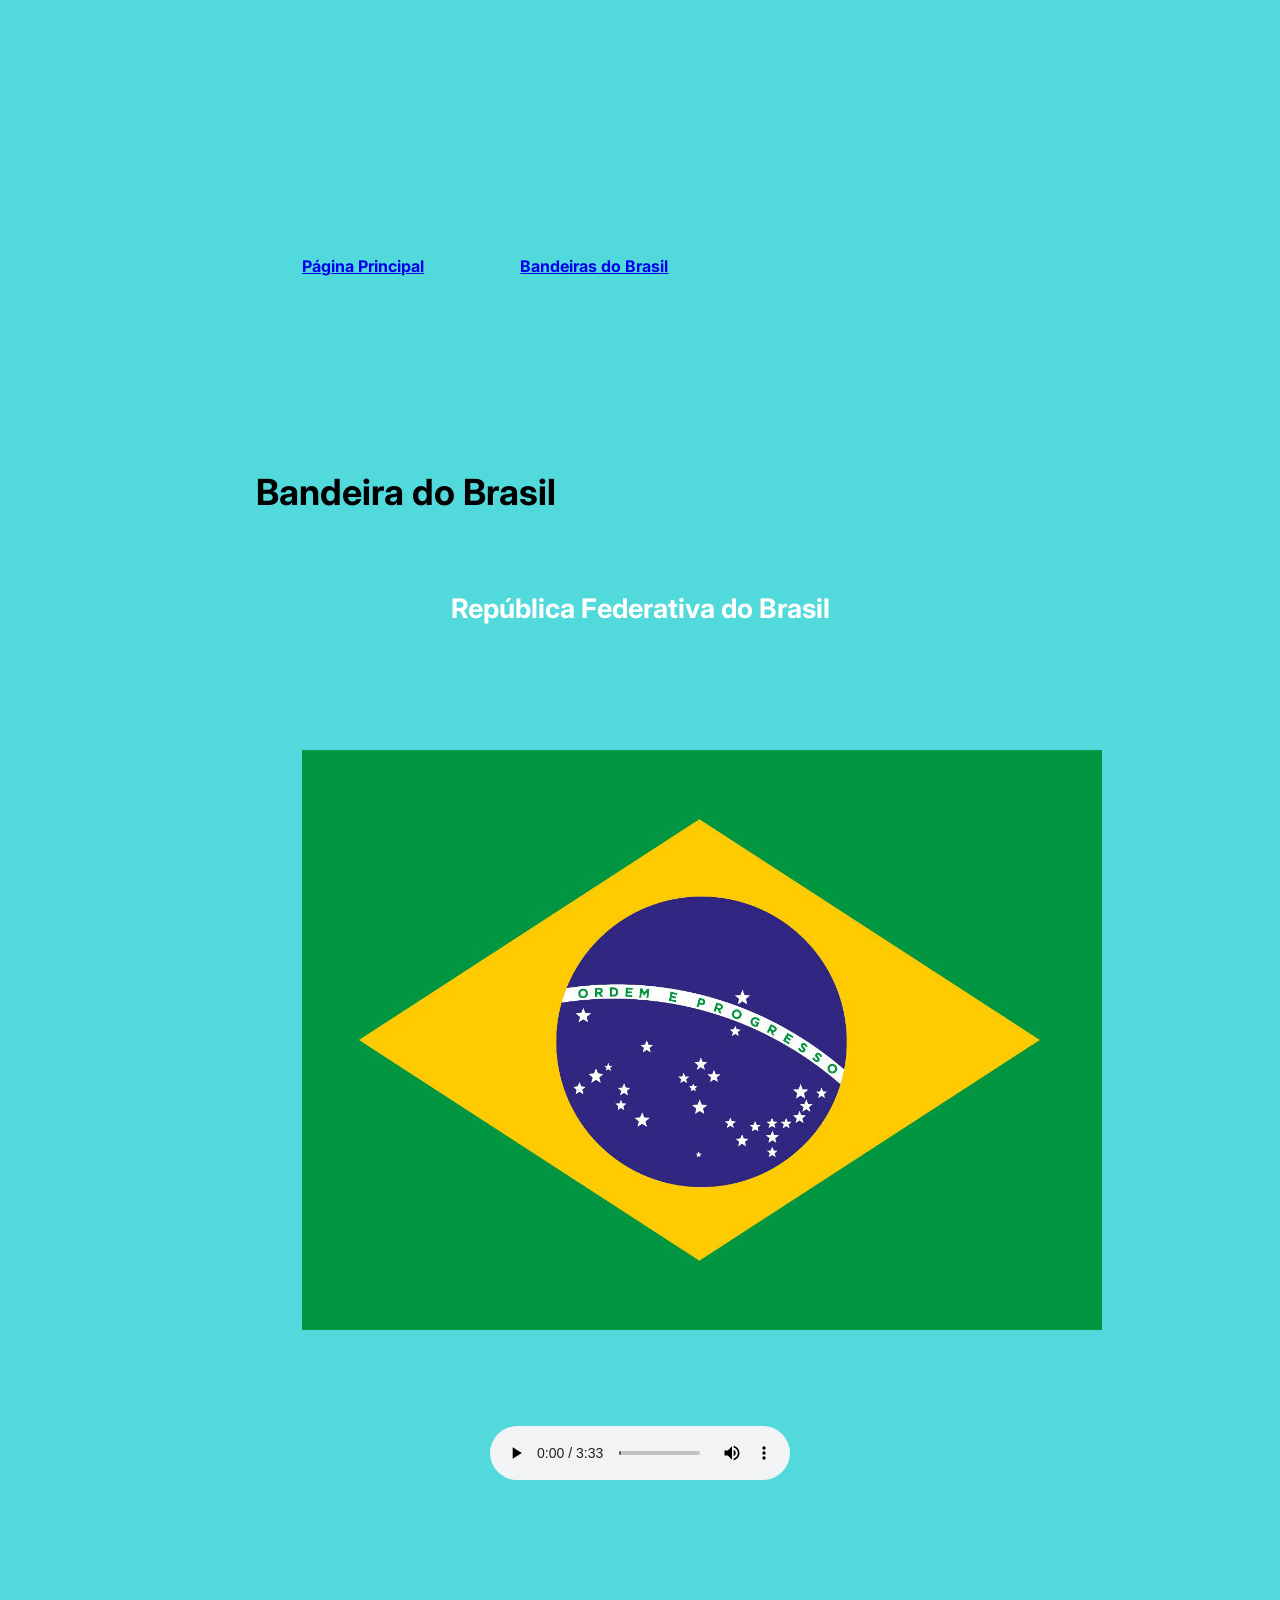
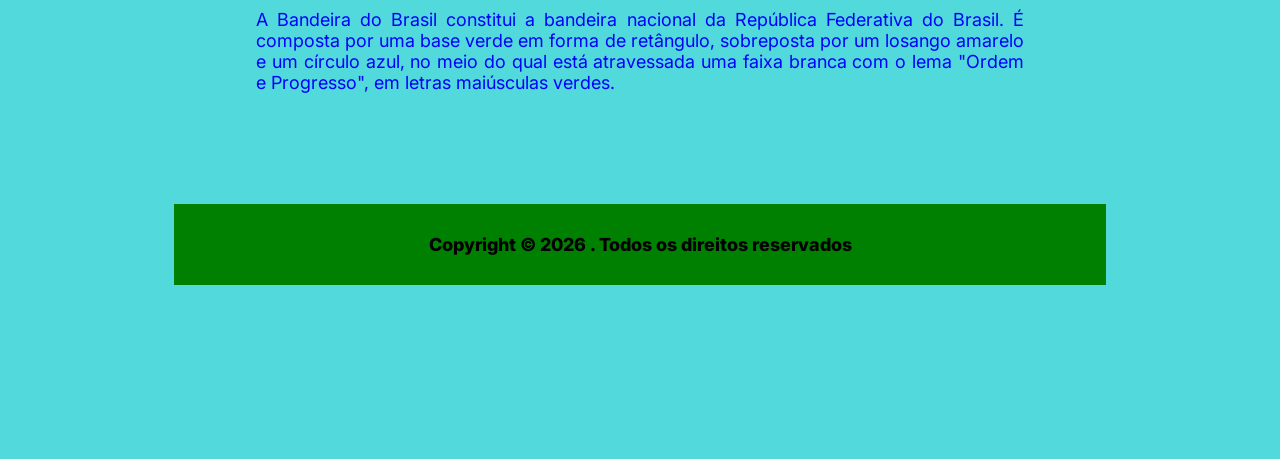
==== index.html @ ba08116e "Add files via upload" ====
<!DOCTYPE html>
<html lang="pt-BR">
<head>
    <meta charset="UTF-8">
    <meta name="viewport" content="width=device-width, initial-scale=1.0">
    <title>Bandeira do Brasil</title>

    
    <link rel="stylesheet" href="/style.css">
</head>
<body>

    <header>
        <nav class="menu">
            <a href="index.html">Página Principal</a>
            <a href="simbolos.html">Bandeiras do Brasil</a>
        </nav>
    </header>

    <main>

        <h1 id="titulo">Bandeira do Brasil</h1>

        <h2 class="subtitulo">República Federativa do Brasil</h2>

        <nav class="divisao">
            <img class="bandeira" src="/imagens/Bandeira.jpg" alt="Bandeira do Brasil">

            <audio controls>
                <source src="/audios/hino_nacional_brasileiro.mp3" type="audio/mp3">
            </audio>
        </nav>

        <p>
            A Bandeira do Brasil constitui a bandeira nacional da República Federativa do Brasil.
            É composta por uma base verde em forma de retângulo, sobreposta por um losango amarelo
            e um círculo azul, no meio do qual está atravessada uma faixa branca com o lema
            "Ordem e Progresso", em letras maiúsculas verdes.
        </p>

    </main>

    <footer>
        Copyright © 2026 . Todos os direitos reservados
    </footer>

</body>
</html>
---- style.css ----
@import url('https://fonts.googleapis.com/css2?family=Inter:wght@400;700&family=Montserrat:wght@400;700&display=swap');


*{
    margin: 3%;
    padding: 3%;
}
.menu {
    font-family: 'Inter', sans-serif;
    font-size: 1rem;
    font-weight: 700;
    color: green;
    text-decoration: none;
    
}
.menu:hover {
    color: #ffffff;
}
body{
    background-color: #52D9DB;
    font-family: 'Inter', sans-serif;
    font-size: 18px;

}
.bandeira {
    color: green
    text-align: center;
}
.subtitulo {
    color: #ffffff; 
    text-align: center;
}
.divisao {
    text-align: center;
}
p {
    color: blue;
    text-align: justify;
}
 td{
    border: 4px solid green;
    border-radius: 1rem;
    text-align: center;
    text-decoration: none;
}
.mapa{
    text-align: center;
}
.botao-container {
    padding: 15px 10px;
    border: 2px solid transparent;
    border-radius: 10px;
    text-decoration: none;
    background-color: green; 
    color: black
    ;font-weight: bold;
    gap: 2em;
    margin-top: 24px;
    text-align: center;

}
.botao-container:hover {
  background-color: #ffffff; }
  footer {
    background-color: green;
    size: 13px;
    text-align: center;
    font-weight: 800;
    
  }
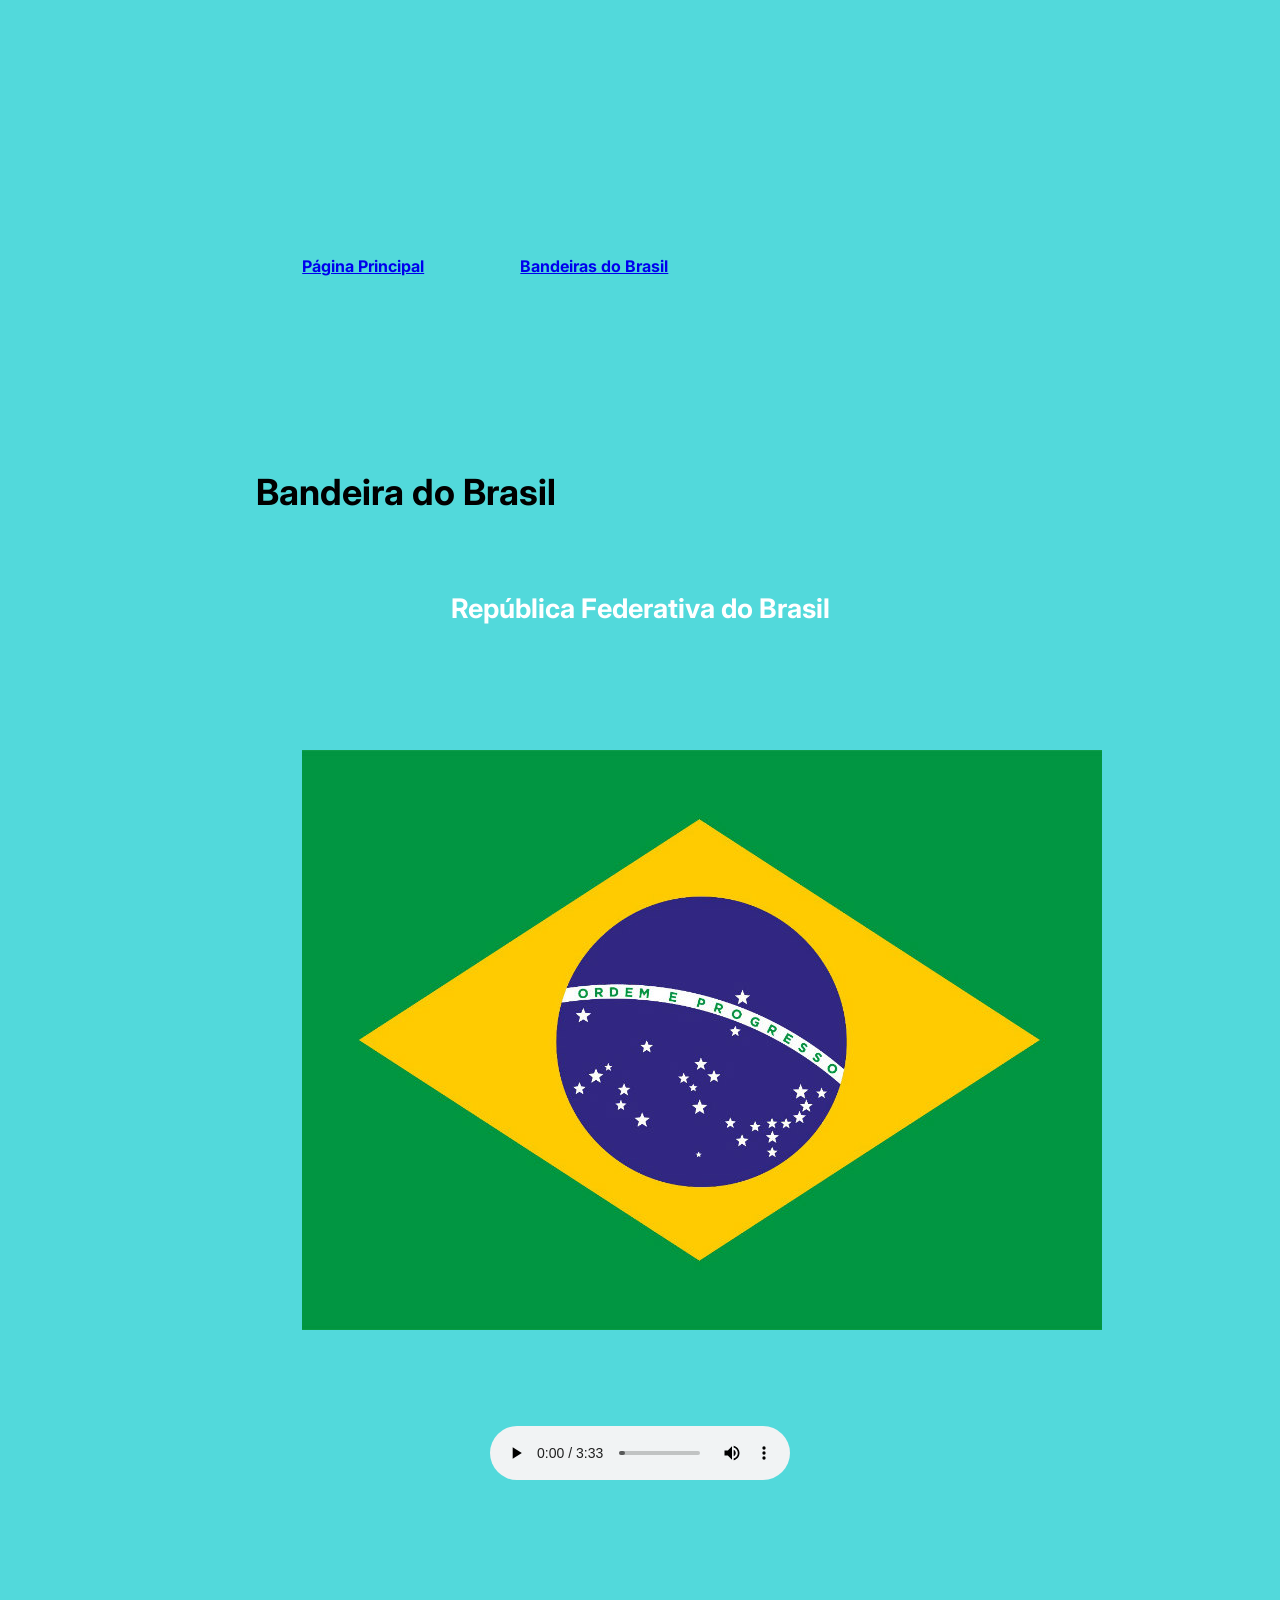
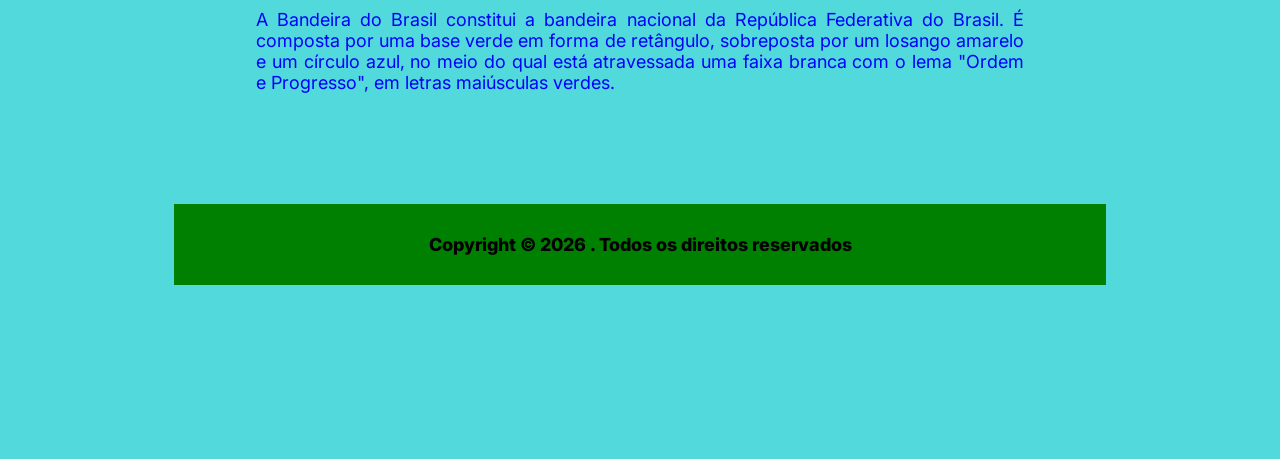
==== commit ba7c6fa1: "Update index.html" ====
--- a/index.html
+++ b/index.html
@@ -24,7 +24,7 @@
         <h2 class="subtitulo">República Federativa do Brasil</h2>
 
         <nav class="divisao">
-            <img class="bandeira" src="/imagens/Bandeira.jpg" alt="Bandeira do Brasil">
+            <img class="bandeira" src="./imagens/Bandeira.jpg" alt="Bandeira do Brasil">
 
             <audio controls>
                 <source src="/audios/hino_nacional_brasileiro.mp3" type="audio/mp3">
@@ -45,4 +45,4 @@
     </footer>
 
 </body>
-</html>+</html>
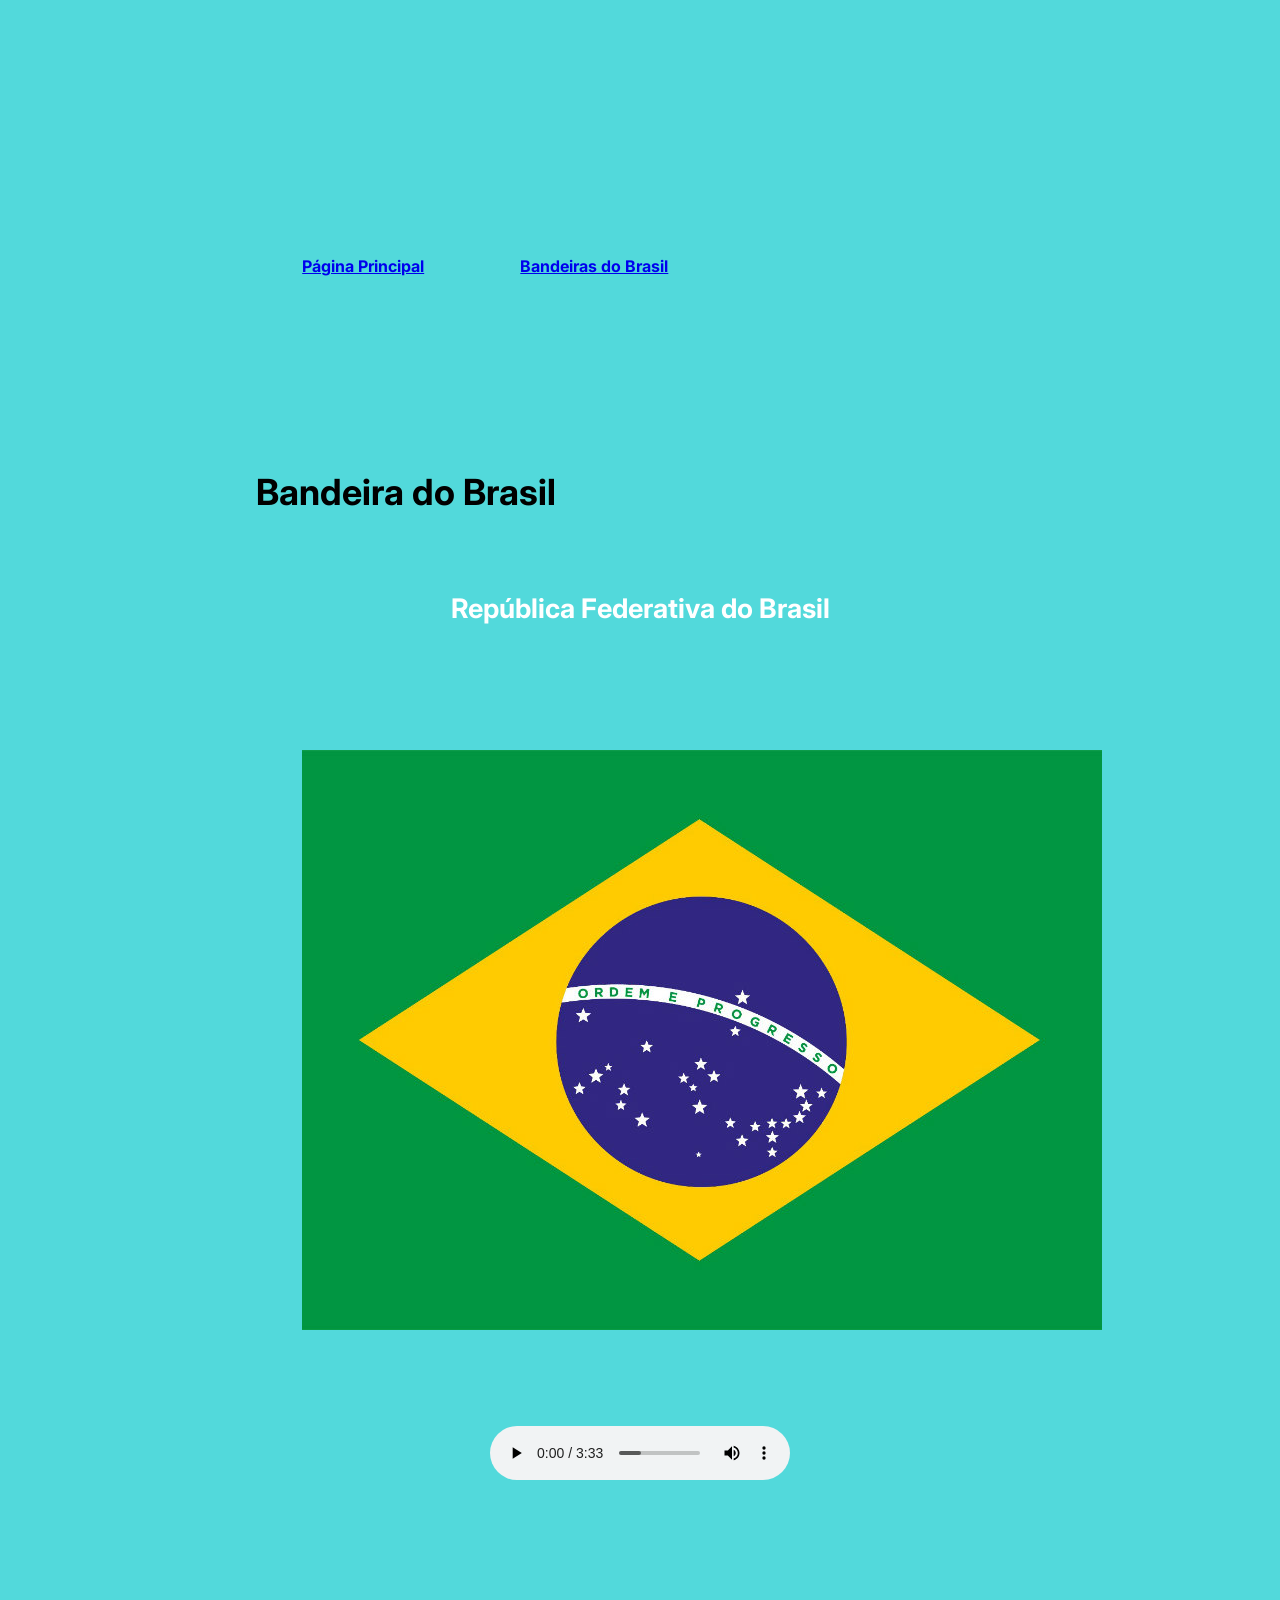
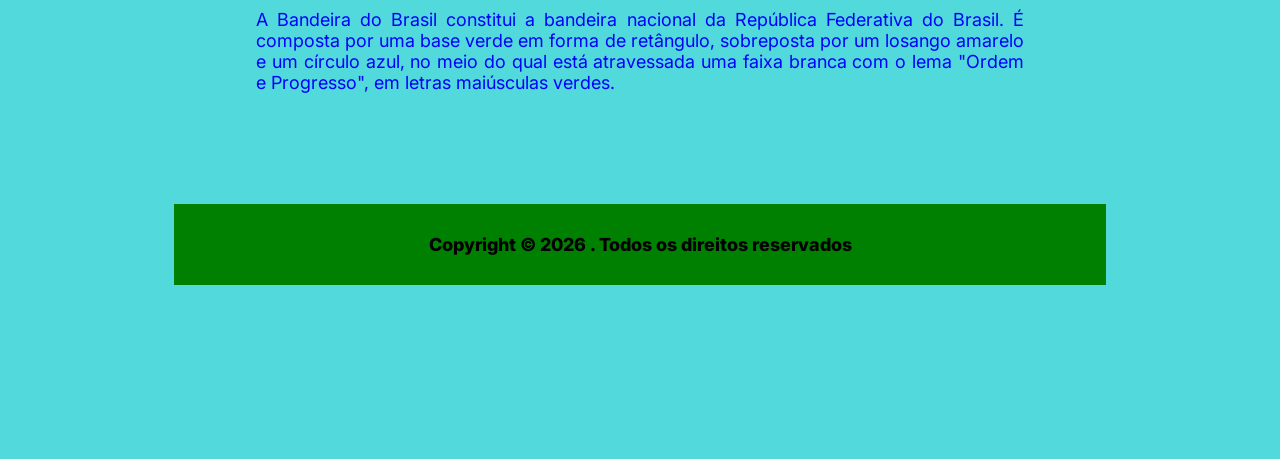
==== commit 0e1337cc: "Update index.html" ====
--- a/index.html
+++ b/index.html
@@ -27,7 +27,7 @@
             <img class="bandeira" src="./imagens/Bandeira.jpg" alt="Bandeira do Brasil">
 
             <audio controls>
-                <source src="/audios/hino_nacional_brasileiro.mp3" type="audio/mp3">
+                <source src="./audios/hino_nacional_brasileiro.mp3" type="audio/mp3">
             </audio>
         </nav>
 
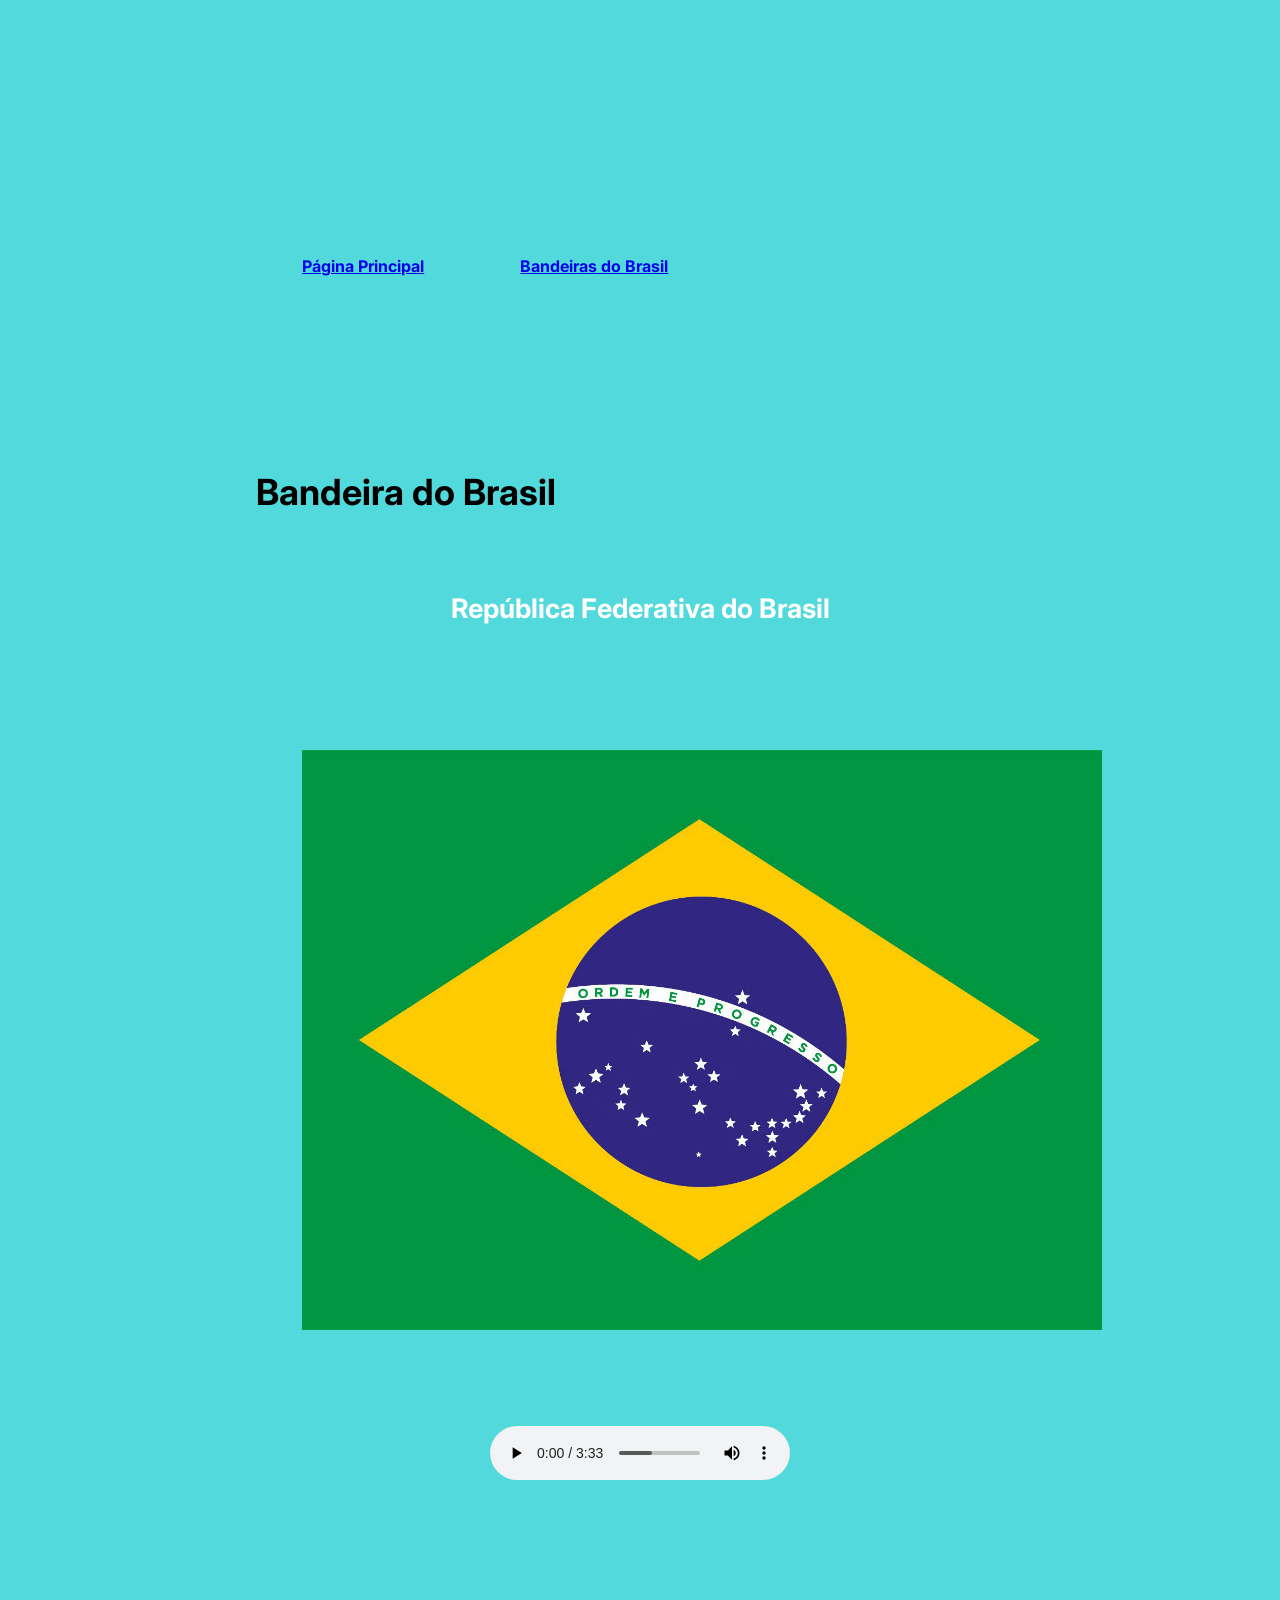
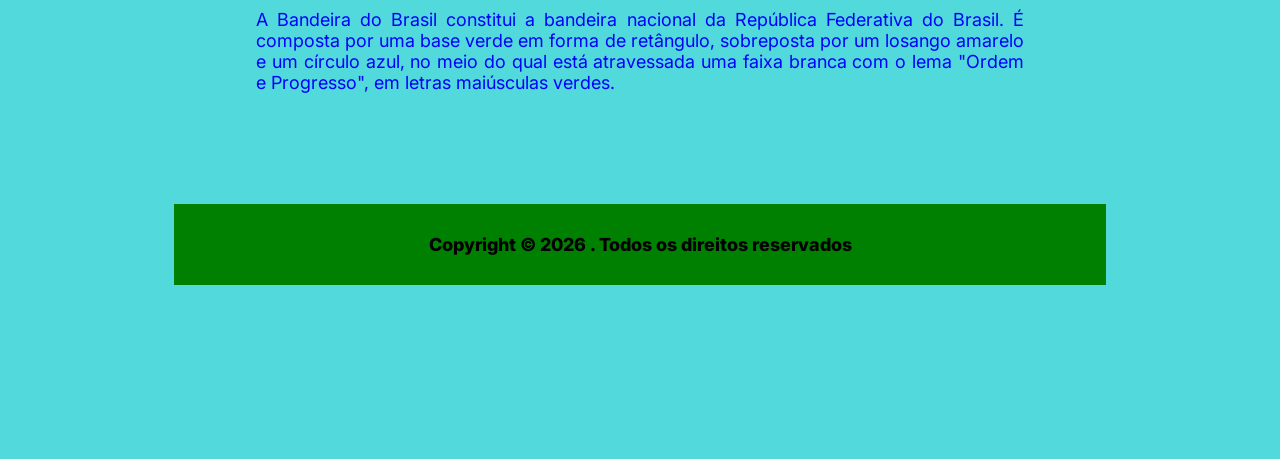
==== commit 118f4026: "Update index.html" ====
--- a/index.html
+++ b/index.html
@@ -6,7 +6,7 @@
     <title>Bandeira do Brasil</title>
 
     
-    <link rel="stylesheet" href="/style.css">
+    <link rel="stylesheet" href="style.css">
 </head>
 <body>
 
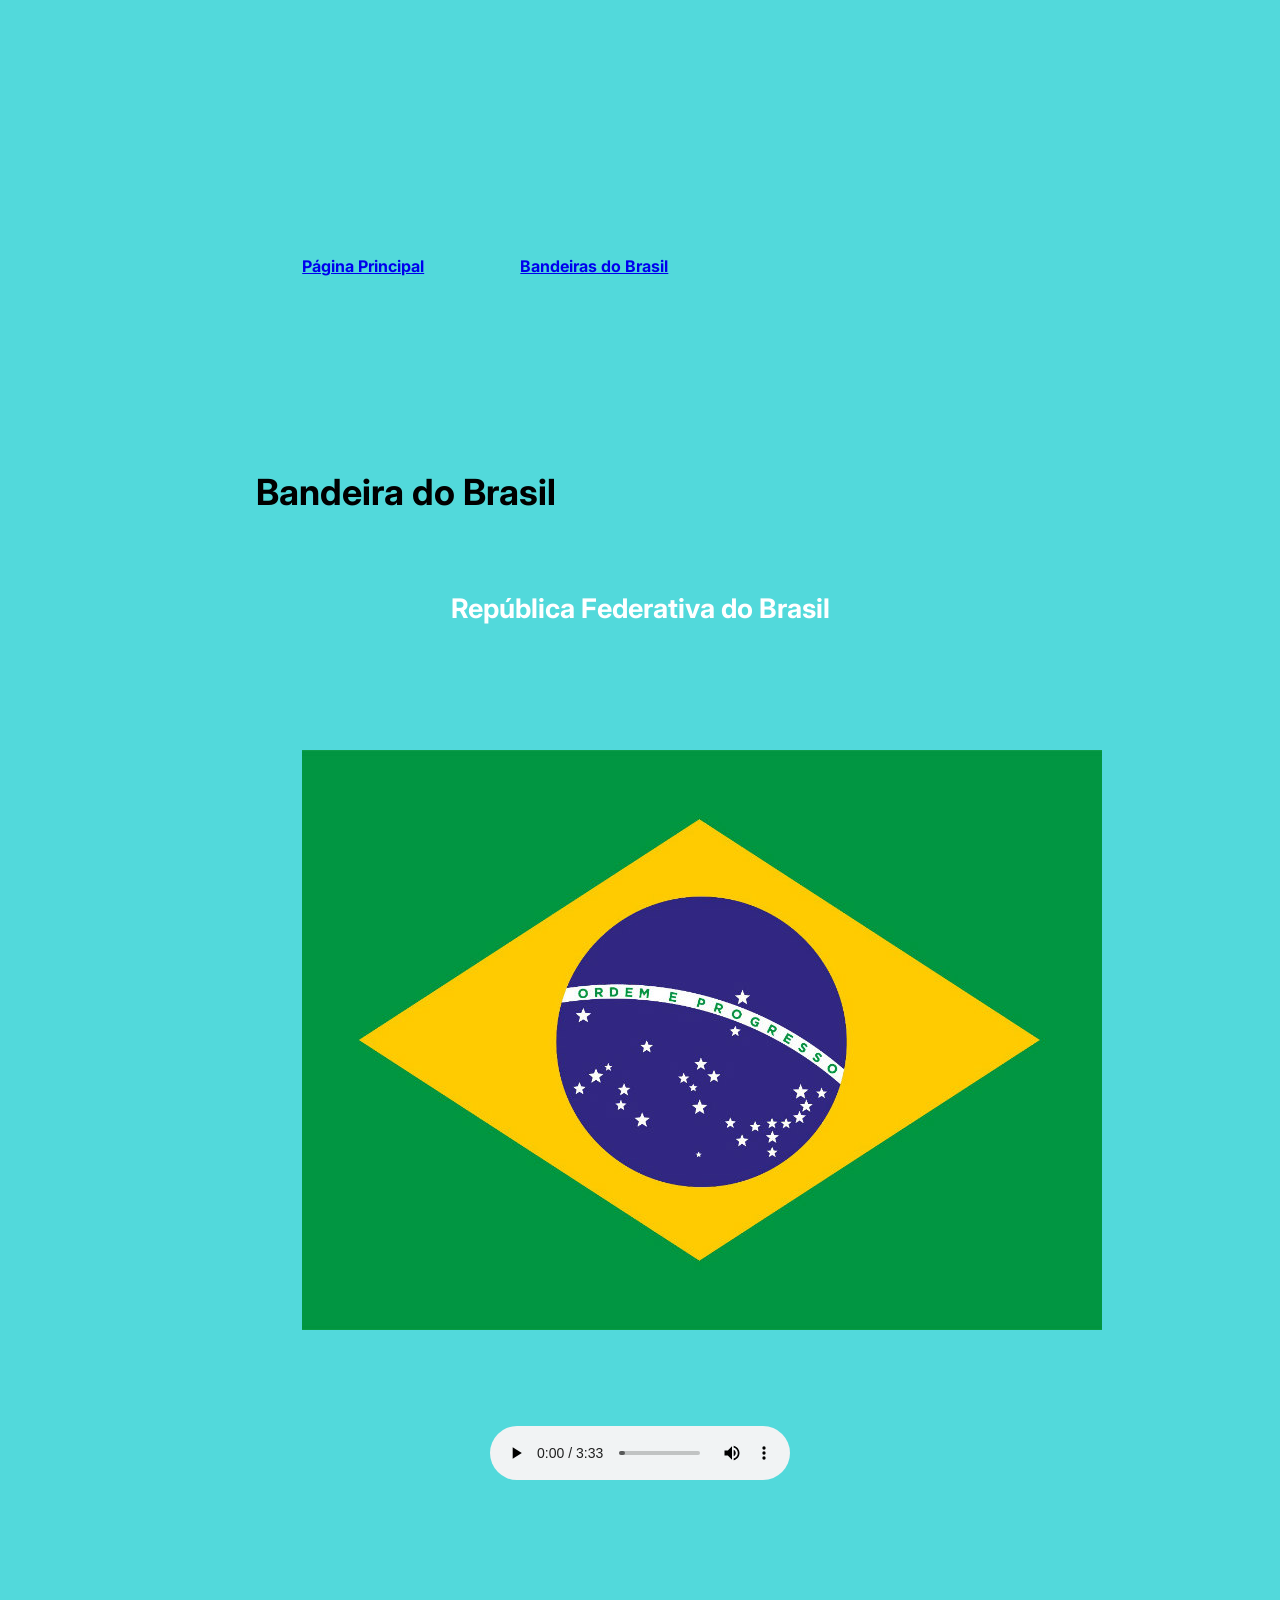
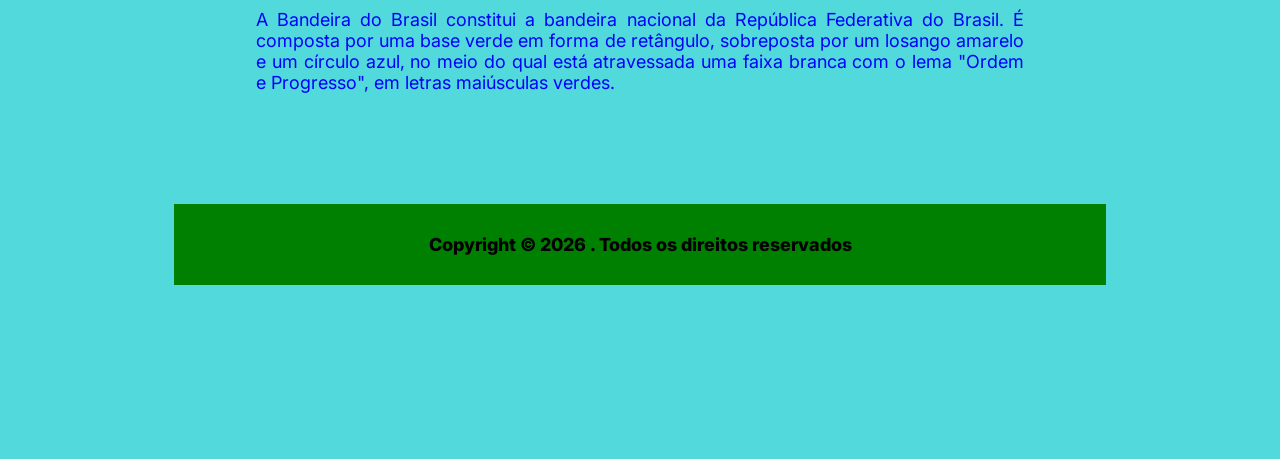
==== commit 258be537: "Update index.html" ====
--- a/index.html
+++ b/index.html
@@ -6,7 +6,7 @@
     <title>Bandeira do Brasil</title>
 
     
-    <link rel="stylesheet" href="style.css">
+    <link rel="stylesheet" href="./style.css">
 </head>
 <body>
 
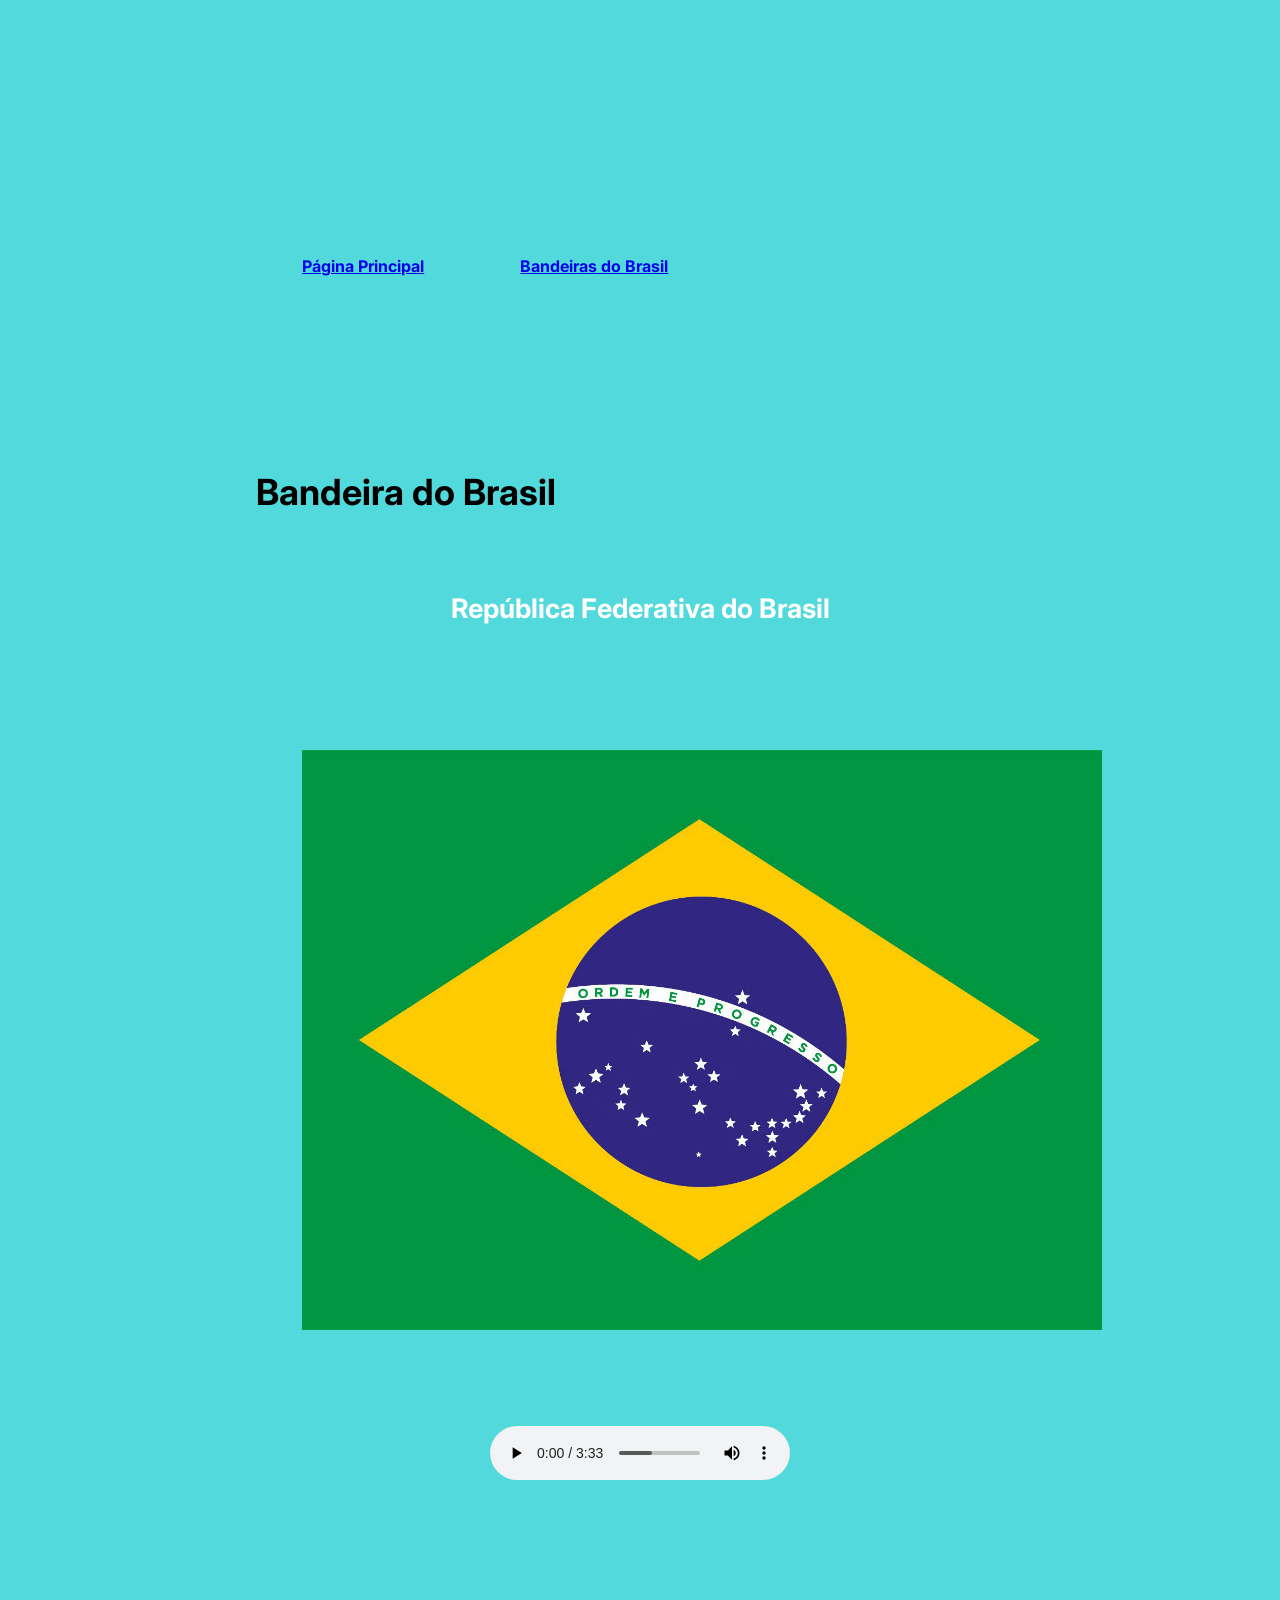
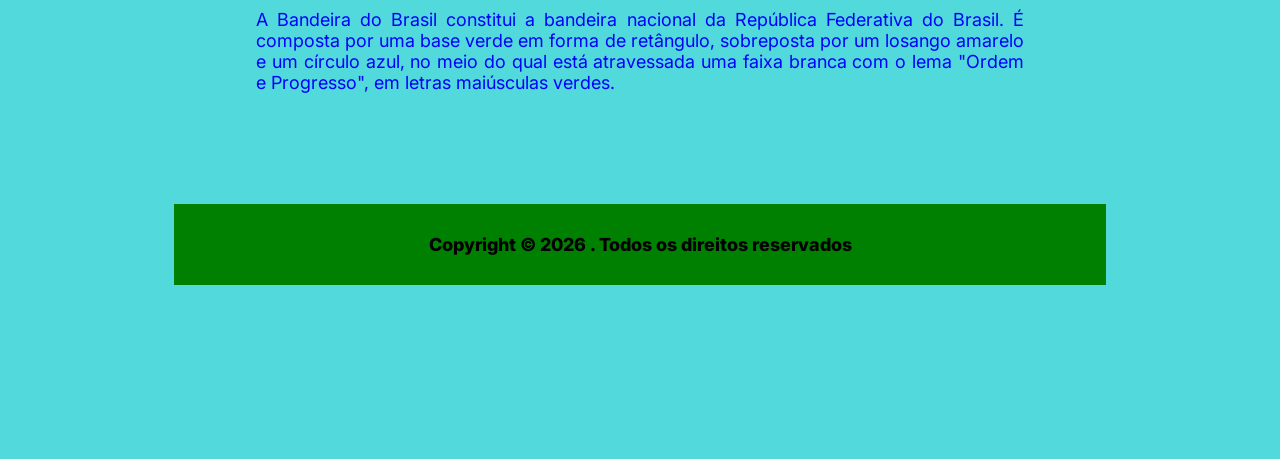
==== commit 6376e6fd: "Update index.html" ====
--- a/index.html
+++ b/index.html
@@ -6,7 +6,7 @@
     <title>Bandeira do Brasil</title>
 
     
-    <link rel="stylesheet" href="./style.css">
+    <link rel="stylesheet" href="style.css">
 </head>
 <body>
 
